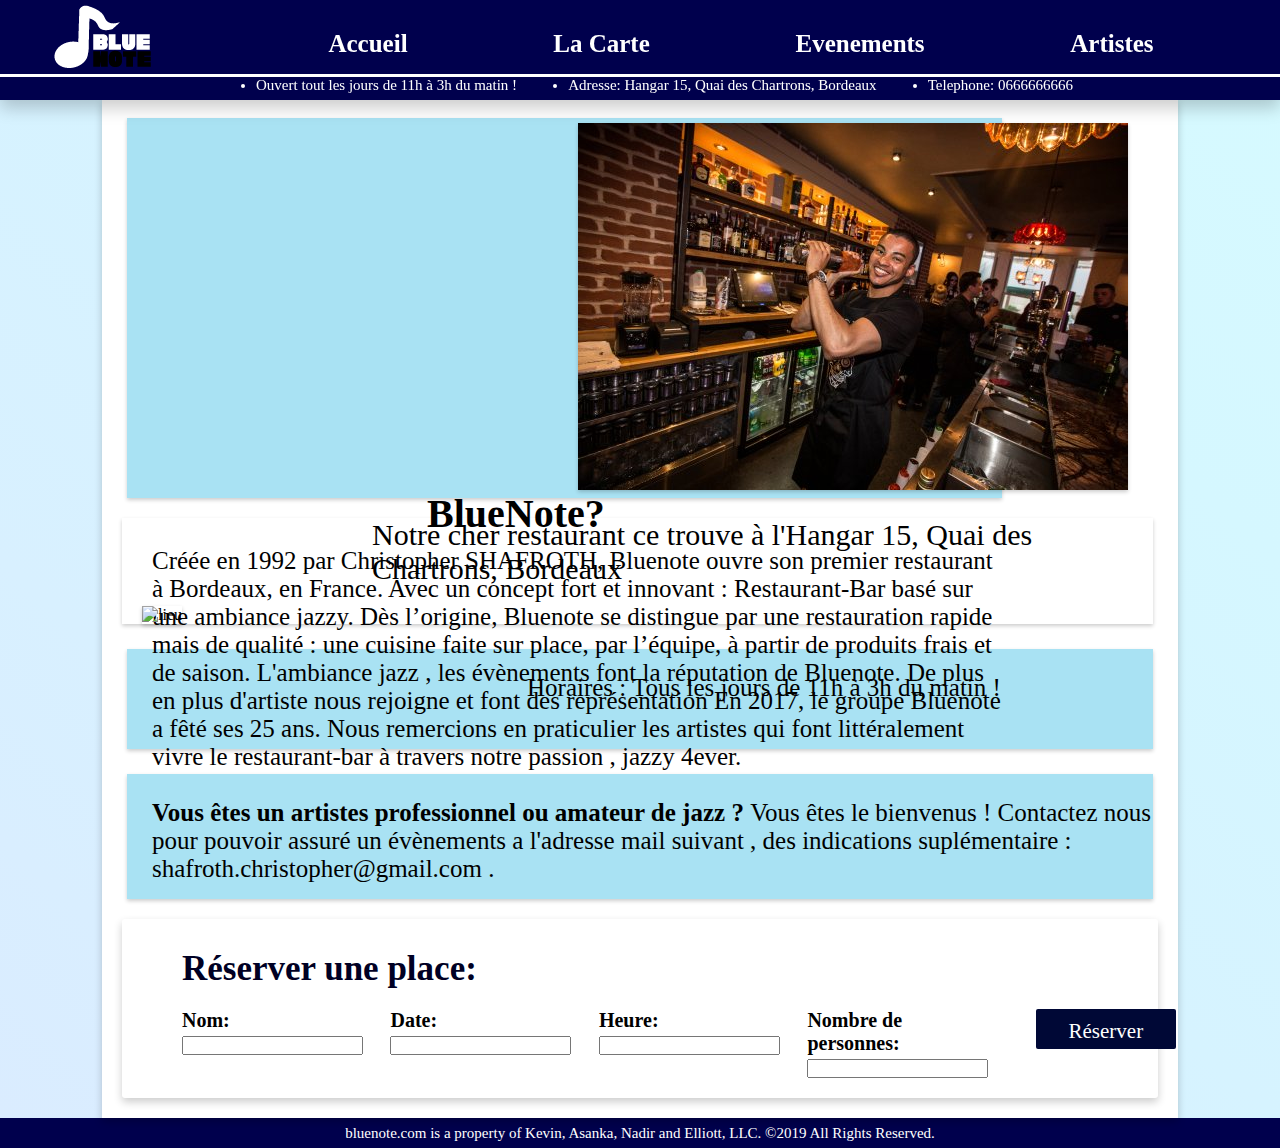
==== apropos.html @ 9b81ae9c "bluenote.com" ====
<!DOCTYPE html>
<html>
	<head>
		<title>BlueNote</title>
		<link rel="stylesheet" type="text/css" href="apropos.css" media="all" />
		<meta charset="utf-8">
		<script>
		  function valide(){
		    texte=document.formulaire.forum.value;
		    var d1 = document.getElementById('commentaire');
		    d1.insertAdjacentHTML('beforeend', '<p id="affichage_commentaire">'+texte+'</p>');
		  }
		</script>
	</head>
	<body>
		<header id="header">
			<div id="logo_menu_connexion">
				<a id="logo" href="accueil.html"><img src="logo.png" alt="logo"></a>
				<nav id="menu">
					<h3><a href="accueil.html">Accueil</a></h3>
					<div class="dropdown">
						<h3>La Carte</h3>
						<div class="dropdown-content">
    					<a href="restaurant.html">Restaurant</a>
    					<a href="bar.html">Bar</a>
						</div>
					</div>
					<h3><a href="evenement.html">Evenements</a></h3>
					<h3><a href="artiste.html">Artistes</a></h3>
					<h3><a href="apropos.html">A Propos</a></h3>
				</nav>
				<nav id="connexion">
					<h4><a href="connexion.html">Connexion</a></h4>
					<h4><a href="inscription.html">Inscrition</a></h4>
				</nav>
			</div>

			<div id="ligne">
			</div>
			<ul id="informations">
				<li id="horaires">Ouvert tout les jours de 11h à 3h du matin !</li>
				<li id="adresse">Adresse: <a class="hover_link" href="https://www.google.com/maps/place/Quai+des+Chartrons,+Bordeaux/@44.8529356,-0.5693424,17z/data=!3m1!4b1!4m5!3m4!1s0xd55287e0221d69d:0x6d29d916fd0df5f8!8m2!3d44.8529318!4d-0.5671537" target="_blank">Hangar 15, Quai des Chartrons, Bordeaux</a></li>
				<li id="numero">Telephone: 0666666666</li>
			</ul>
		</header>
		<main>
			<aside id="contenugauche">
			</aside>
			<article id="contenumilieu">
        <img src="staff.jpg" alt="staff" id="staff">
                <section id="presentationdustaff">
                    <h3 id='titrestaff'>BlueNote?</h3>
                    <p id='txtstafft'>Créée en 1992 par Christopher SHAFROTH, Bluenote ouvre son premier restaurant à Bordeaux, en France.

Avec un concept fort et innovant : Restaurant-Bar basé sur une ambiance jazzy.

Dès l’origine, Bluenote se distingue par une restauration rapide mais de qualité : une cuisine faite sur place, par l’équipe, à partir de produits frais et de saison.

L'ambiance jazz , les évènements font la réputation de Bluenote. De plus en plus d'artiste nous rejoigne et font des représentation En 2017, le groupe Bluenote a fêté ses 25 ans.
Nous remercions en praticulier les artistes qui font littéralement vivre le restaurant-bar à travers notre passion , jazzy     4ever.</p>

                </section>
                <section id="lieu">

                    <p id='txtlieu'>Notre cher restaurant ce trouve à l'<a href="https://www.google.com/search?tbm=lcl&ei=O8o5XN6YGdGua83pq-AL&q=Hangar+15%2C+Quai+des+Chartrons%2C+Bordeaux&oq=Hangar+15%2C+Quai+des+Chartrons%2C+Bordeaux&gs_l=psy-ab.12...0.0.0.10367.0.0.0.0.0.0.0.0..0.0....0...1c..64.psy-ab..0.0.0....0.psKYUs_vcVU#rlfi=hd:;si:;mv:!1m2!1d44.85908377105757!2d-0.5467759441055478!2m2!1d44.846442760320365!2d-0.5789624522842587!4m2!1d44.852763612520754!2d-0.5628691981949032!5i16" id="lienlieu">Hangar 15, Quai des Chartrons, Bordeaux</a></p>
                    <img src="lieu.png" alt="lieu" id="lieu">
                </section>
<section id='horaire'>
                    <p id='txthoraire'>Horaires : Tous les jours de 11h à 3h du matin ! </p>
                </section>
<section id='u'><strong>Vous êtes un artistes professionnel ou amateur de jazz ? </strong>
                Vous êtes le bienvenus ! Contactez nous pour pouvoir assuré  un évènements a l'adresse mail suivant ,
                des indications suplémentaire : shafroth.christopher@gmail.com .
                </section>
                <section id="reservation">
        					<h2>Réserver une place:</h2>
        					<div id="reservation_formulaire">
        						<div>
        							<h4>Nom:</h4>
        							<input name="nom" type="text"/>
        						</div>
        						<div>
        							<h4>Date:</h4>
        							<input name="date" type="text"/>
        						</div>
        						<div>
        							<h4>Heure:</h4>
        							<input name="heure" type="text"/>
        						</div>
        						<div>
        							<h4>Nombre de personnes:</h4>
        							<input name="nombre_personne" type="text"/>
        						</div>
        						<div>
        							<input class="boutton" type="button" name="reserver" value="Réserver">
        						</div>
        					</div>
        				</section>
			</article>
			<aside id="contenudroit">
			</aside>
		</main>
		<footer id="contenuenbas">
			<p>
				bluenote.com is a property of Kevin, Asanka, Nadir and <a class="hover_link" href="https://github.com/e11io11">Elliott</a>, LLC. ©2019 All Rights Reserved.
			</p>
		</footer>
	</body>
</html>
---- apropos.css ----
*{	padding:0;
	margin:0;
	}

#logo_menu_connexion{
	display: flex;
}

#connexion{
	margin-top: 20px;
	margin-right: 2%;
}

#connexion h4{
	font-size: 20px;
}

#menu{
	margin-left:1%;
	margin-right: 50%;
	display: flex;
	width: 80%;
}

#logo{
	margin-left: 40px;
}

#menu h3 {
	margin-top:30px;
	margin-left: 30%;
	text-align: center;
	font-size: 25px;
	white-space: nowrap;
}

#menu div h3{
	text-align: center;
	font-size: 25px;
	white-space: nowrap;
	margin: 0
}

#menu div {
	margin-top:30px;
	margin-left: 30%;
}

#contenumilieu{
	height:auto;
	margin-top: 98px;
	background-color: white;
	box-shadow: 0px 4px 8px 0px rgba(0,0,0,0.2);
	flex-shrink: 3;
	width: 1700px;
}

#contenuenbas p {
	text-align: center;
	color: white;
	padding-top: 7px;
	font-size: 15px
}

#contenugauche {
	width: 15%;
	height:auto;
	max-width: 102px;
	}

#contenudroit {
	width: 15%;
	height:auto;
	z-index: -1;
	max-width: 102px;
}

#contenuenbas {
	width: 100%;
	height: 30px;
	background-color: #00004d;
	}


#informations{
	height:5%;
	width:100%;
	display:flex;
	font-size: 15px;
	margin-bottom: 3px;
	margin-left: 10%;
}

#header{
	width:100%;
	position:fixed;
	color:white;
	background-color: #00004d;
	box-shadow: 0px 8px 16px 0px rgba(0,0,0,0.2);
}


main{
	display:flex;
	background-image: linear-gradient(to right top, #daecff, #d8f0ff, #d6f3ff, #d5f7ff, #d6faff);
	min-height: 914px;
}

a {
	color: inherit;
	text-decoration: none;
}


#ligne{
	background-color: white;
	width: 100%;
	height: 3px;
}


#informations li{
	margin-right: 4%;
}

.boutton{
	height: 40px;
	width: 140px;
	color: white;
	font-size: 21px;
	background-color: #000836;
	padding: 10px;
	text-align: center;
	border-radius: 2px;
	border: none;
	font-family: inherit;
	margin-left: 20px;
}

.boutton:hover{
	background-color: #000B4D;
}

.dropdown-content {
  display: none;
	position: absolute;
	z-index: 1;
	background-color: #000F52;
  min-width: 160px;
  box-shadow: 0px 8px 16px 0px rgba(0,0,0,0.2);
	top: 3px;
	left: -50px;
	font-size: 20px;
}

.dropdown-content a {
  padding: 12px 16px;
  display: block;
}

.dropdown-content a:hover {
	background-color: #000E4C;
}

.dropdown:hover .dropdown-content {
	display: block;
}

.dropdown{
  display: inline-block;
	position: relative;
}

.hover_link:hover{
	text-decoration: underline;
}

#reservation_formulaire{
	display:flex;
}

#reservation{
	margin: 20px;
	padding: 60px;
	padding-top: 30px;
	padding-bottom: 20px;
	box-shadow: 0px 4px 8px 0px rgba(0,0,0,0.2);
	border-radius: 3px;
	font-size: 20px;
}

#reservation_formulaire div{
	margin-right: 3%;
}

#reservation h2{
	margin-bottom: 20px;
	color: #000024;
	font-size: 35px;
}

#contenumilieu{
    overflow:hidden;
    height:auto;
    margin-top: 98px;
    background-color: white;

}

#staff{
    margin-top:25px;
    box-shadow: 0px 2px 4px 0px rgba(0,0,0,0.2);
    float:right;
margin-right:50px;
}

#txtstafft{
    margin-left:25px;
    padding-top:10px;
}
#titrestaff{

    padding-top:30px;
    padding-bottom:0px;
    margin-right:350px;
    font-size:40px;
    margin-left:300px;}

#presentationdustaff{
    font-size:25px;
    height:350px;
    background-color: #A9E2F3;
    margin-top:20px;
    margin-left:25px;
    padding-bottom:30px;

box-shadow: 0px 2px 4px 0px rgba(0,0,0,0.2);
width:875px;}

#u{padding-left:25px;
    font-size:25px;
    padding-top:25px;
    height:100px;
    margin-right:25px;
    background-color: #A9E2F3;
margin-top:25px;
    margin-left:25px;}

#lienlieu:hover{color:blue;}

#txtlieu{
    font-size:30px;

    margin-top:20px;
    margin-bottom:20px;
    margin-left:250px;
}

#lieu{margin-right:25px;

    margin-left:20px;
    box-shadow: 0px 2px 4px 0px rgba(0,0,0,0.2);}

#u{box-shadow: 0px 2px 4px 0px rgba(0,0,0,0.2);}


#horaire{box-shadow: 0px 2px 4px 0px rgba(0,0,0,0.2);
margin-top:25px;
margin-left:25px;
margin-right:25px;
height:100px;
    background-color:#A9E2F3}
#txthoraire{
    padding-top:25px;
    font-size:25px;
margin-left:400px;}




#informations{
    height:5%;
    width:100%;
    display:flex;
    font-size: 15px;
    padding-bottom: 3px;
    padding-left: 10%;
}
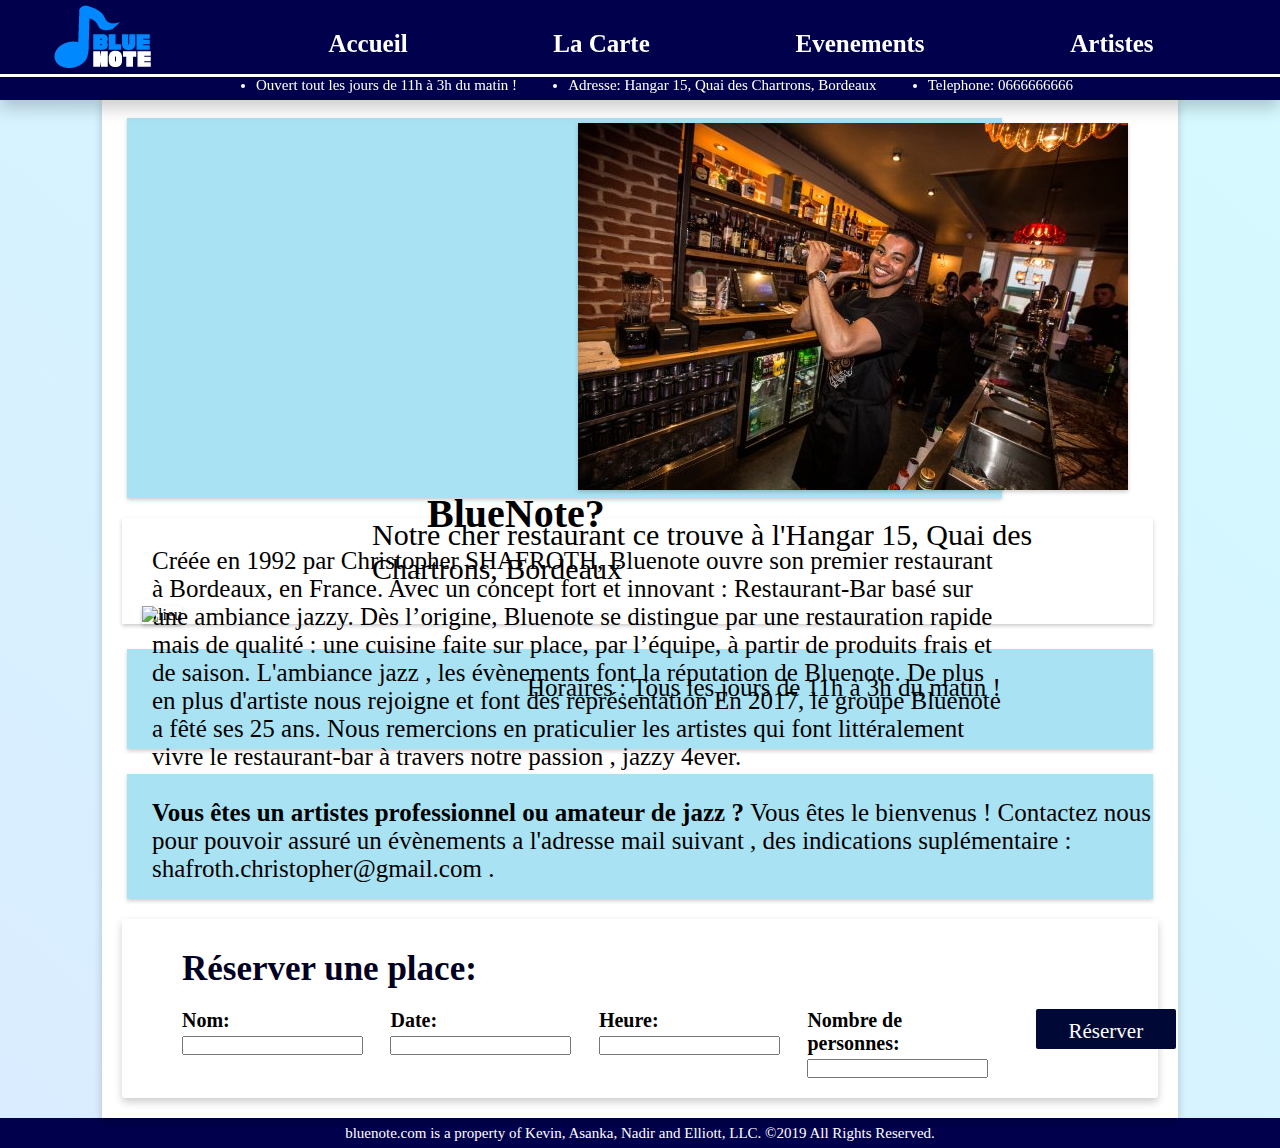
==== commit 72a934b8: "Update apropos.html" ====
--- a/apropos.html
+++ b/apropos.html
@@ -31,7 +31,7 @@
 				</nav>
 				<nav id="connexion">
 					<h4><a href="connexion.html">Connexion</a></h4>
-					<h4><a href="inscription.html">Inscrition</a></h4>
+					<h4><a href="inscription.html">Inscription</a></h4>
 				</nav>
 			</div>
 
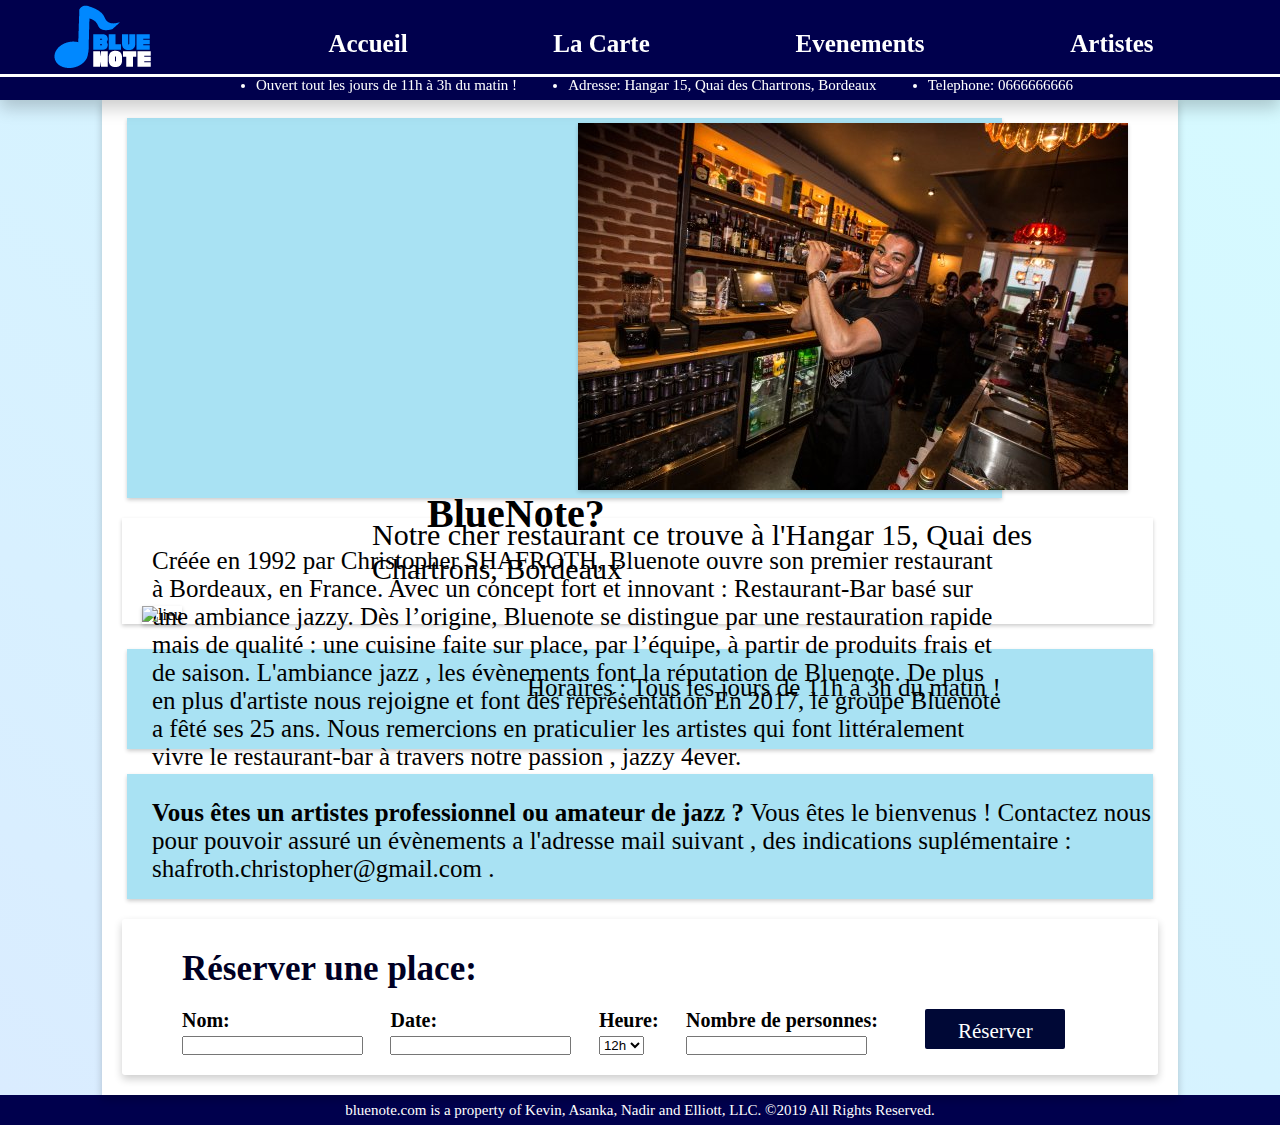
==== commit 681492bd: "modifications" ====
--- a/apropos.html
+++ b/apropos.html
@@ -31,7 +31,7 @@
 				</nav>
 				<nav id="connexion">
 					<h4><a href="connexion.html">Connexion</a></h4>
-					<h4><a href="inscription.html">Inscription</a></h4>
+					<h4><a href="inscription.html">Inscrition</a></h4>
 				</nav>
 			</div>
 
@@ -85,7 +85,12 @@
         						</div>
         						<div>
         							<h4>Heure:</h4>
-        							<input name="heure" type="text"/>
+											<select name="heure">
+												<option value="12h">12h</option>
+				 								<option value="13h">13h</option>
+				 								<option value="19h">19h</option>
+				 								<option value="20h">20h</option>
+											</select>
         						</div>
         						<div>
         							<h4>Nombre de personnes:</h4>
